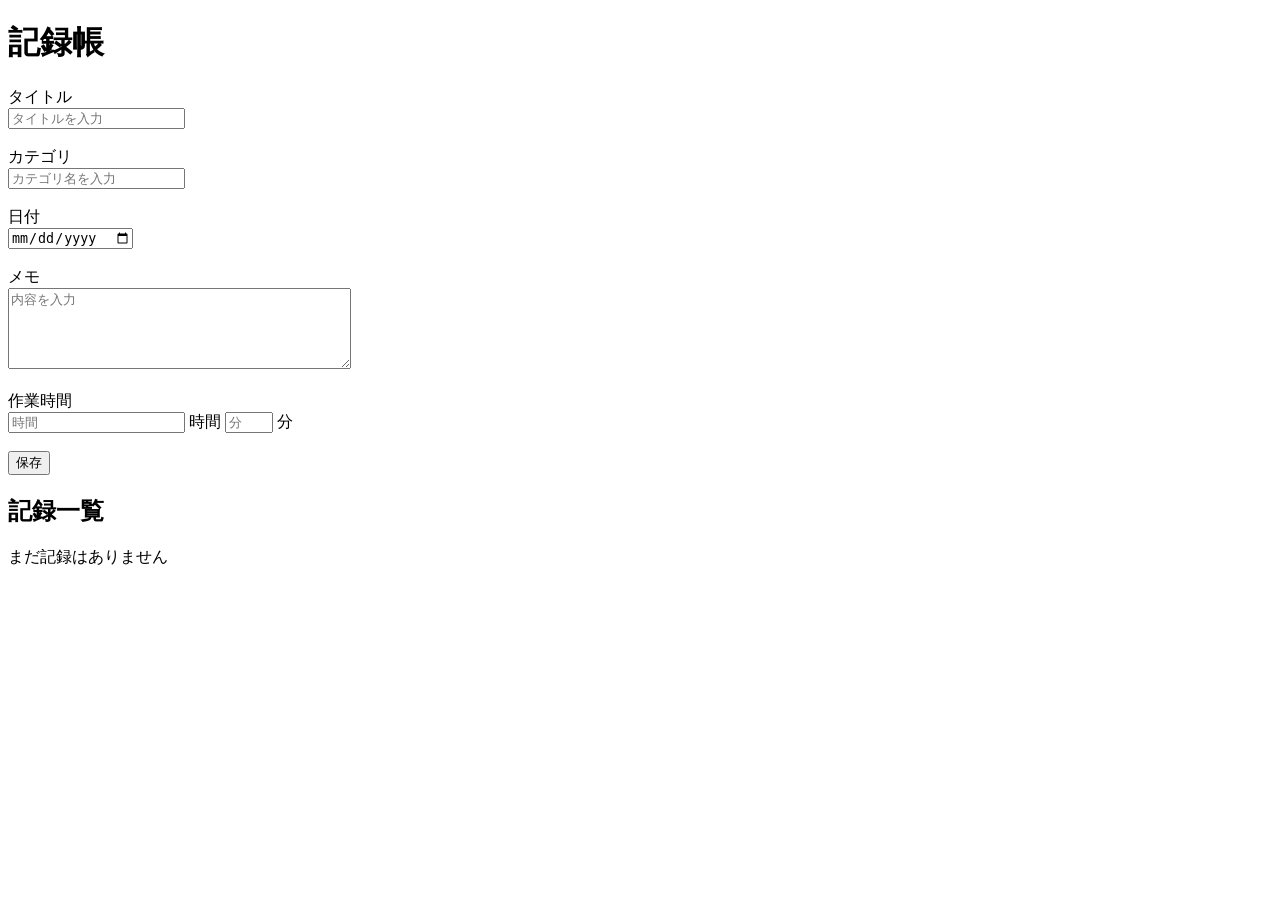
==== LifeLogApp/index.html @ 958175ef "Add files via upload" ====
<!DOCTYPE html>
<html lang="ja">

<head>
    <meta charset="UTF-8">
    <title>記録帳アプリ</title>
</head>

<body>

    <h1>記録帳</h1>

    <label for="title">タイトル</label><br>
    <input type="text" id="title" placeholder="タイトルを入力"><br><br>

    <label for="category">カテゴリ</label><br>
    <input type="text" id="category" placeholder="カテゴリ名を入力"><br><br>

    <label for="date">日付</label><br>
    <input type="date" id="date"><br><br>

    <label for="memo">メモ</label><br>
    <textarea id="memo" rows="5" cols="40" placeholder="内容を入力"></textarea><br><br>

    <label for="hour">作業時間</label><br>

    <input type="number" id="hour" min="0" placeholder="時間">
    時間

    <input type="number" id="minute" min="0" max="59" placeholder="分">
    分

    <br><br>

    <button id="save-btn">保存</button>

    <h2>記録一覧</h2>
    <div id="record-list">
        <p id="empty-message">まだ記録はありません</p>
    </div>

    <script src="script.js"></script>

</body>

</html>
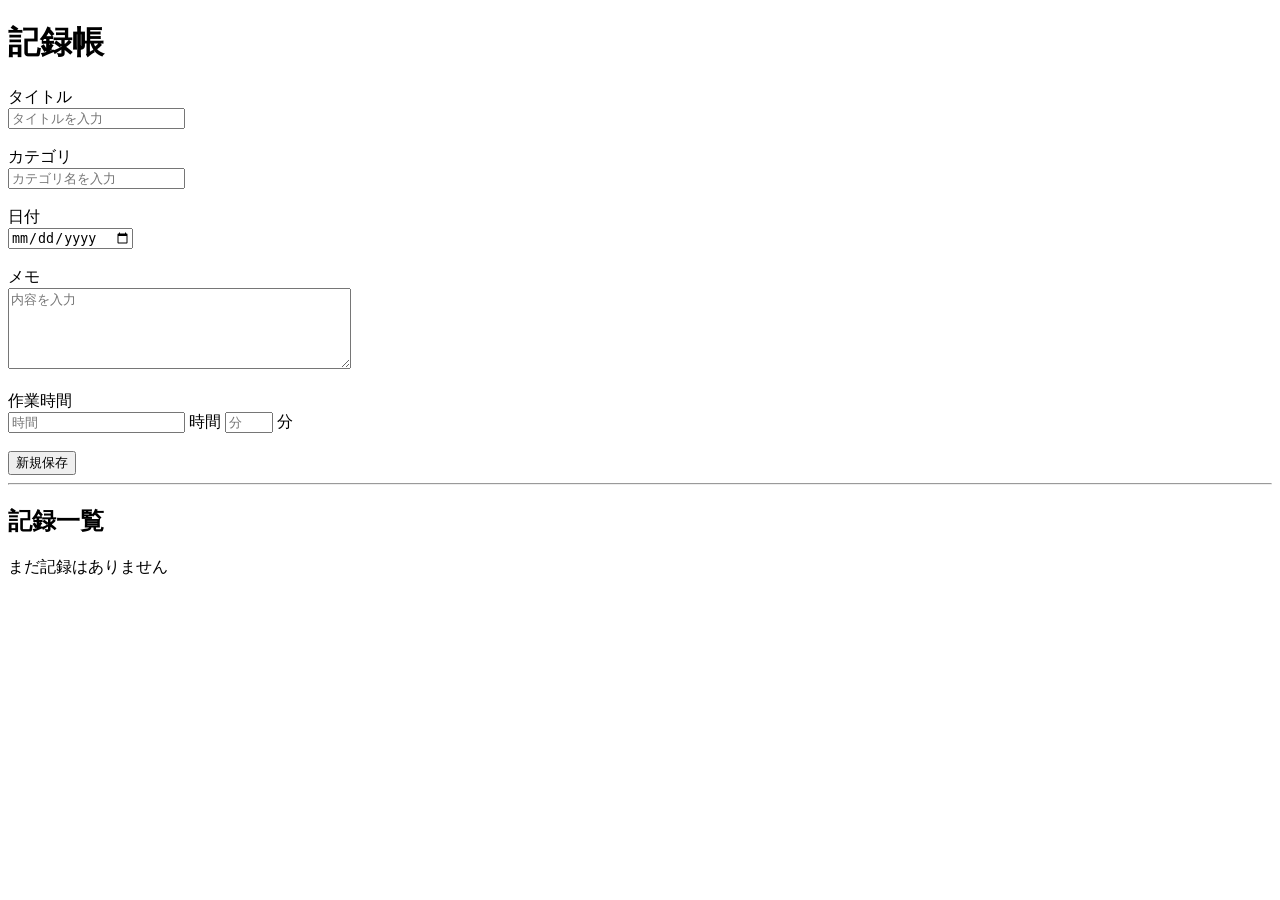
==== commit 7b9b8a9e: "Add files via upload" ====
--- a/LifeLogApp/index.html
+++ b/LifeLogApp/index.html
@@ -9,6 +9,8 @@
 <body>
 
     <h1>記録帳</h1>
+
+    <h2 id="status"></h2>
 
     <label for="title">タイトル</label><br>
     <input type="text" id="title" placeholder="タイトルを入力"><br><br>
@@ -32,14 +34,15 @@
 
     <br><br>
 
-    <button id="save-btn">保存</button>
-
+    <button id="save-btn">新規保存</button>
+    <hr>
     <h2>記録一覧</h2>
     <div id="record-list">
         <p id="empty-message">まだ記録はありません</p>
     </div>
 
-    <script src="script.js"></script>
+    <!-- <script src="script.js"></script> -->
+    <script src="test.js"></script>
 
 </body>
 
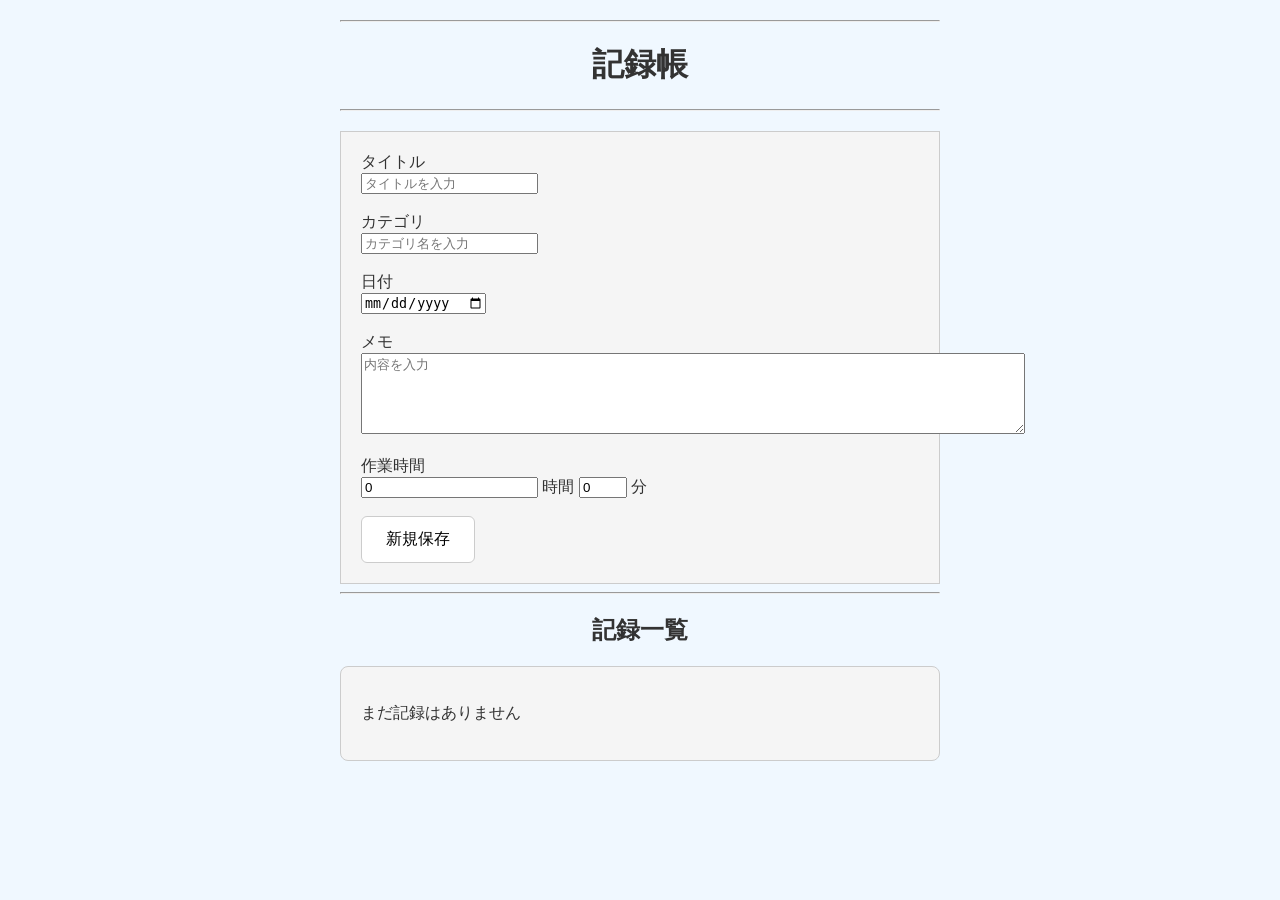
==== commit 5dd5f08b: "Add files via upload" ====
--- a/LifeLogApp/index.html
+++ b/LifeLogApp/index.html
@@ -4,43 +4,52 @@
 <head>
     <meta charset="UTF-8">
     <title>記録帳アプリ</title>
+    <link rel="stylesheet" href="style.css">
 </head>
 
 <body>
+    <hr>
+    <h1>記録帳</h1>
+    <hr>
+    <h2 id="status" style="color: red"></h2>
+    <div class="log-input">
+        <label for="title">タイトル</label><br>
+        <input type="text" id="title" placeholder="タイトルを入力"><br><br>
 
-    <h1>記録帳</h1>
+        <label for="category">カテゴリ</label><br>
+        <input type="text" id="category" placeholder="カテゴリ名を入力"><br><br>
 
-    <h2 id="status"></h2>
+        <label for="date">日付</label><br>
+        <input type="date" id="date"><br><br>
 
-    <label for="title">タイトル</label><br>
-    <input type="text" id="title" placeholder="タイトルを入力"><br><br>
+        <label for="memo">メモ</label><br>
+        <textarea id="memo" rows="5" cols="80" placeholder="内容を入力"></textarea><br><br>
 
-    <label for="category">カテゴリ</label><br>
-    <input type="text" id="category" placeholder="カテゴリ名を入力"><br><br>
+        <label for="hour">作業時間</label><br>
 
-    <label for="date">日付</label><br>
-    <input type="date" id="date"><br><br>
+        <input type="number" id="hour" min="0" value="0"> 時間
+        <input type="number" id="minute" min="0" max="59" value="0"> 分
 
-    <label for="memo">メモ</label><br>
-    <textarea id="memo" rows="5" cols="40" placeholder="内容を入力"></textarea><br><br>
+        <br><br>
 
-    <label for="hour">作業時間</label><br>
+        <button id="save-btn">新規保存</button>
+    </div>
+    <hr>
 
-    <input type="number" id="hour" min="0" placeholder="時間">
-    時間
+    <div class="log-section">
+        <div class="menu-toggle">
+            <div class="one"></div>
+            <div class="two"></div>
+            <div class="three"></div>
+        </div>
 
-    <input type="number" id="minute" min="0" max="59" placeholder="分">
-    分
-
-    <br><br>
-
-    <button id="save-btn">新規保存</button>
-    <hr>
-    <h2>記録一覧</h2>
-    <div id="record-list">
-        <p id="empty-message">まだ記録はありません</p>
+        <nav class="hidden">
+            <h2>記録一覧</h2>
+            <div id="record-list">
+                <p id="empty-message">まだ記録はありません</p>
+            </div>
+        </nav>
     </div>
-
     <!-- <script src="script.js"></script> -->
     <script src="test.js"></script>
 
--- a/LifeLogApp/style.css
+++ b/LifeLogApp/style.css
@@ -0,0 +1,48 @@
+body {
+    max-width: 600px;
+    margin: 20px auto;
+    font-family: sans-serif;
+    background-color: aliceblue;
+    color: #333333;
+}
+
+h1 {
+    text-align: center;
+}
+
+h2 {
+    text-align: center;
+}
+
+.log-input {
+    background-color: whitesmoke;
+    border: 1px solid#ccc;
+    padding: 20px;
+}
+
+#record-list {
+    background-color: whitesmoke;
+    border: 1px solid#ccc;
+    border-radius: 8px;
+    padding: 20px;
+    margin-bottom: 10px;
+
+}
+
+#save-btn {
+    padding: 12px 24px;
+    font-size: 16px;
+    border-radius: 6px;
+    border: 1px solid #ccc;
+    background-color: #ffffff;
+    cursor: pointer;
+}
+
+#log-btn {
+    padding: 8px 16px;
+    font-size: 16px;
+    border-radius: 6px;
+    border: 1px solid #ccc;
+    background-color: #ffffff;
+    cursor: pointer;
+}
